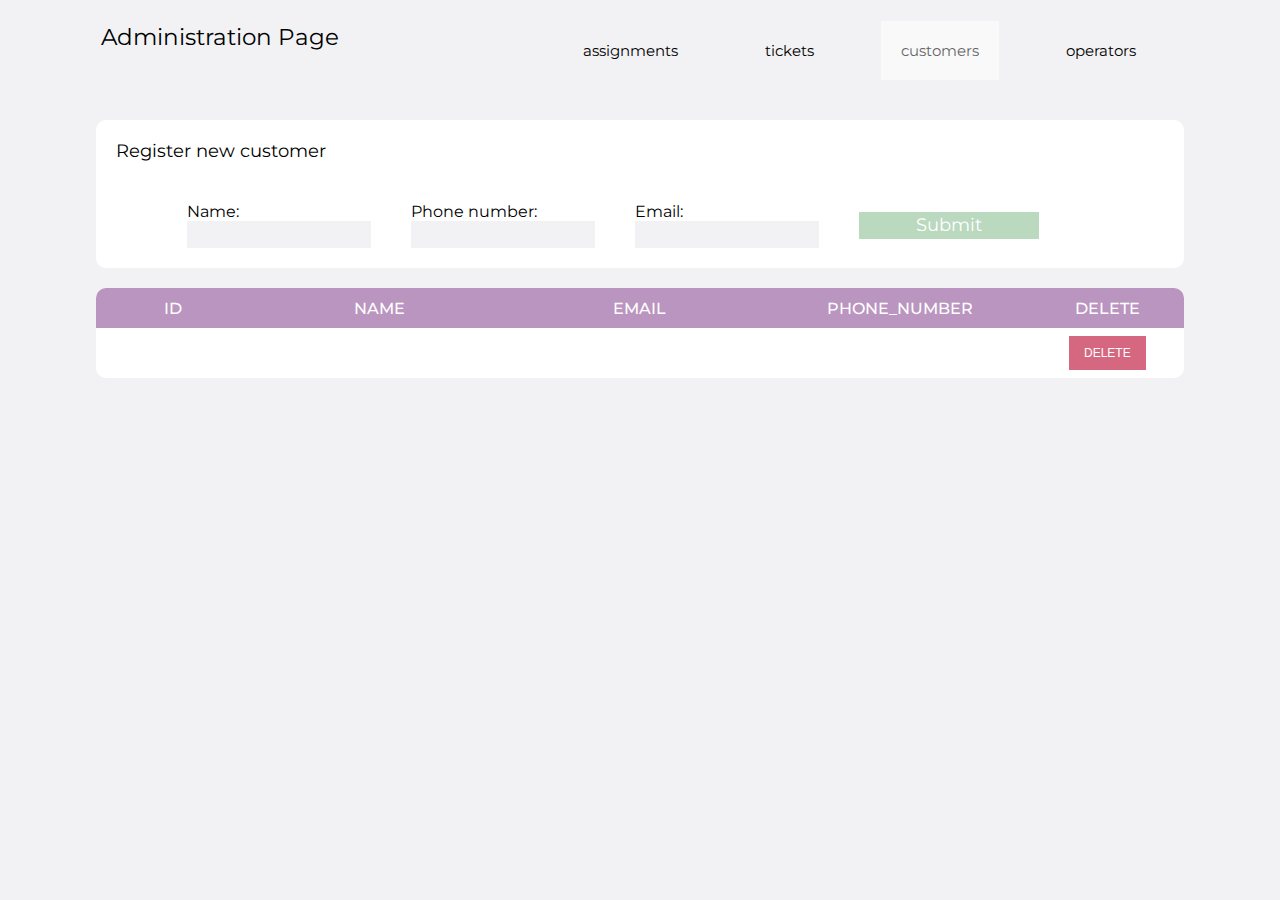
==== src/main/resources/templates/admin-panel-customers.html @ dbbabe32 "mnn" ====
<!DOCTYPE html>
<html lang="en" xmlns:th="http://www.thymeleaf.org">
<head>
    <meta charset="UTF-8">
    <title>Admin Panel</title>

    <!-- CSS -->
    <link rel="stylesheet" href="../static/css/header.css" th:href="@{/css/header.css}">
    <link rel="stylesheet" href="../static/css/queue-table.css" th:href="@{/css/queue-table.css}">
    <link rel="stylesheet" href="../static/css/registration-block.css" th:href="@{/css/registration-block.css}">

    <!--FONTS -->
    <link rel="preconnect" href="https://fonts.googleapis.com">
    <link rel="preconnect" href="https://fonts.gstatic.com" crossorigin>
    <link href="https://fonts.googleapis.com/css2?family=Montserrat:ital,wght@0,200;0,400;0,600;1,300;1,500&display=swap"
          rel="stylesheet">
</head>
<body>
<!------- HEADER -------->
<div class="header">
    <div class="header-title">
        <p>Administration Page</p>
    </div>
    <div class="header-menu">
        <a class="menu-item" th:href="@{/admin/assignment}">assignments</a>
        <a class="menu-item" th:href="@{/admin/ticket}">tickets</a>
        <a class="menu-item current-page" th:href="@{/admin/customer}">customers</a>
        <a class="menu-item" th:href="@{/admin/operator}">operators</a>
    </div>
</div>
<!----------------------->

<!-- REGISTRATION FORM -->
<form class="form-block" method="post" th:action="@{/admin/customer}" th:object="${customer}">
    <div class="register">
        <div class="register-title">
            Register new customer
        </div>
        <div class="register-form">
            <input type="text" th:field="*{id}" th:value="${customer.id}" hidden>
            <div class="register-form-item">
                <label for="name">Name:</label>
                <input type="text" id="name" th:field="*{name}">
            </div>
            <div class="register-form-item">
                <label for="phone-number">Phone number:</label>
                <input type="text" id="phone-number" minlength="10" maxlength="10" pattern="[0-9]*" th:field="*{phoneNumber}">
            </div>
            <div class="register-form-item">
                <label for="email">Email:</label>
                <input type="email" id="email" th:field="*{email}">
            </div>
            <div class="register-form-item register-submit">
                <input type="submit" name="submit" value="Submit" id="submit">
            </div>
        </div>
    </div>
</form>
<!----------------------->

<!----- QUEUE TABLE ----->
<div class="queue">
    <table cellpadding="0" cellspacing="0">
        <!-- header of table -->
        <thead>
        <tr id="thead">
            <th class="info-column-c">
                ID
            </th>
            <th class="info-column-c">
                NAME
            </th>
            <th class="info-column-c">
                EMAIL
            </th>
            <th class="info-column-c">
                PHONE_NUMBER
            </th>
            <th class="button-column-c">
                DELETE
            </th>
        </tr>
        </thead>
        <!--------------------->
        <tbody>
        <tr th:each="customer : ${customers}">
            <td th:text="${customer.id}"></td>
            <td th:text="${customer.name}"></td>
            <td th:text="${customer.phoneNumber}"></td>
            <td th:text="${customer.email}"></td>
            <td>
                <form th:method="post" th:action="@{/admin/customer/delete/{id}(id=${customer.id})}">
                    <button class="button delete-button" type="submit" name="submit">DELETE</button>
                </form>
            </td>
        </tr>
        </tbody>
    </table>
</div>
<!----------------------->
</body>
</html>
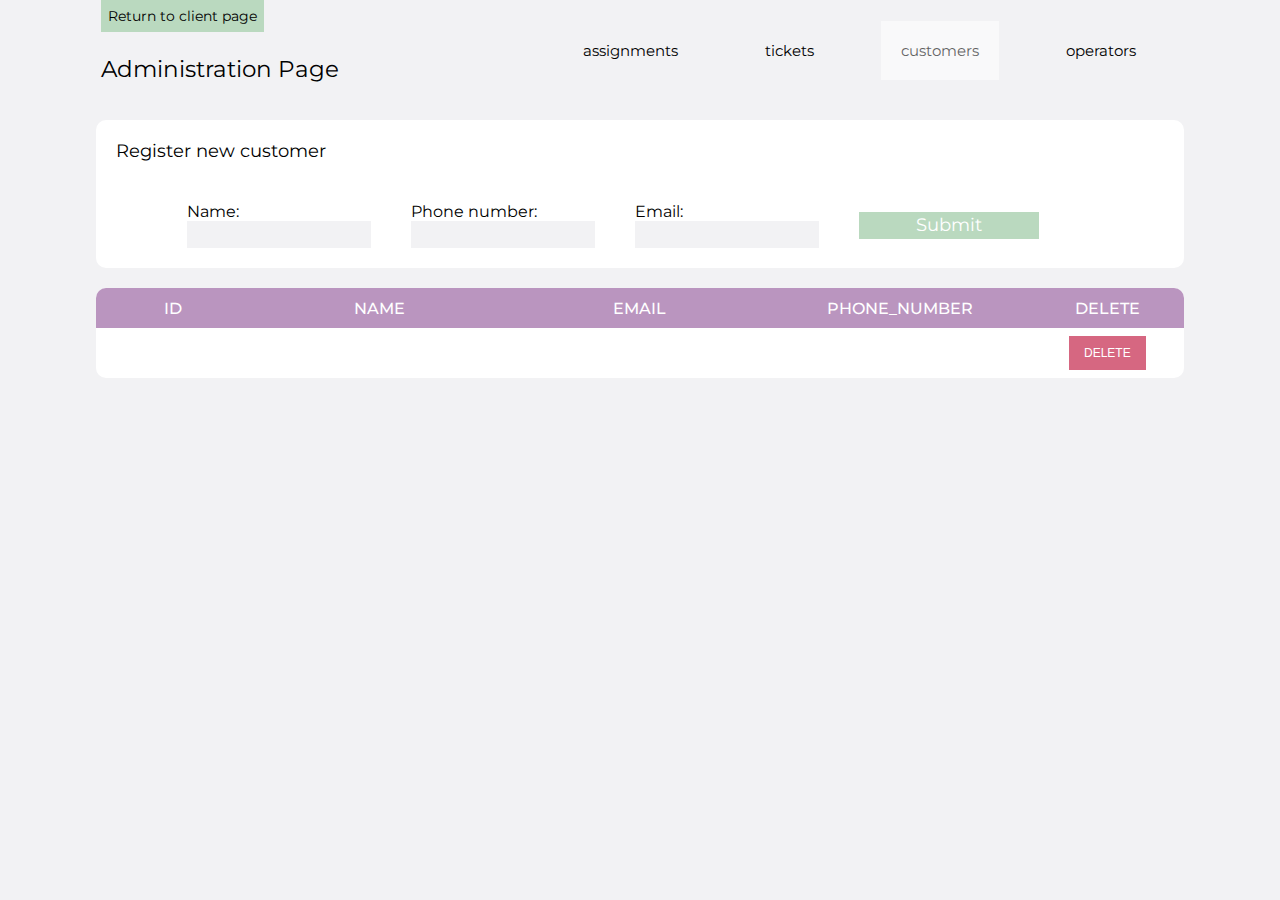
==== commit 9a351550: "mnn" ====
--- a/src/main/resources/templates/admin-panel-customers.html
+++ b/src/main/resources/templates/admin-panel-customers.html
@@ -19,6 +19,7 @@
 <!------- HEADER -------->
 <div class="header">
     <div class="header-title">
+        <a th:href="@{/}" href="index.html" class="return-button">Return to client page</a>
         <p>Administration Page</p>
     </div>
     <div class="header-menu">
